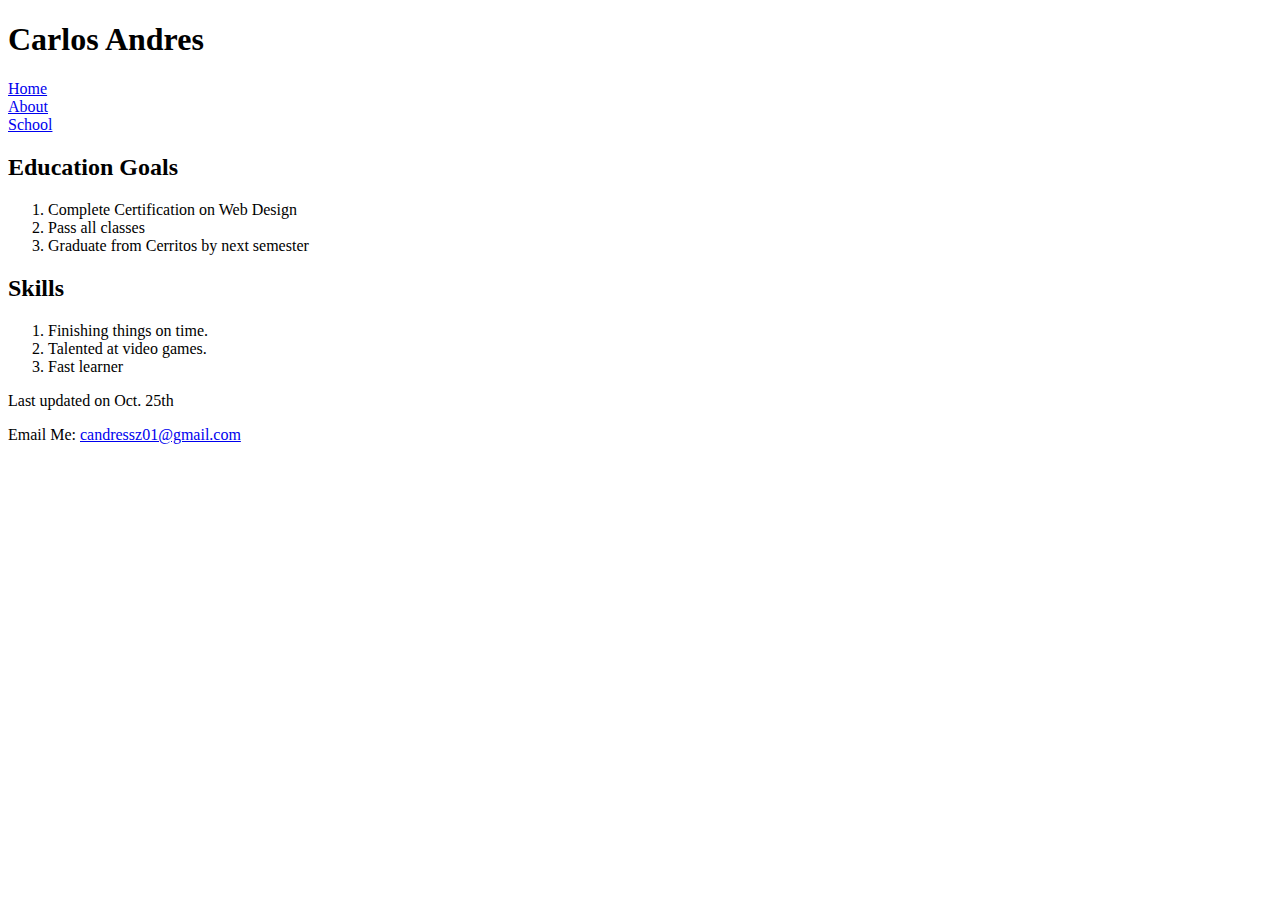
==== about.html @ 5052419a "Add files via upload" ====
<!DOCTYPE html>
<html lang="en">
<head>
    <meta charset="utf-8"/>
    <meta name="keywords"
          content="Carlos Andres, UX/UI Design, Cerritos College"/>
<title>Carlos Andres</title>
</head>
<body>

<h1>Carlos Andres</h1>
<nav>
    <li><a href="index.html">Home</a></li>
    <li><a href="about.html">About</a></li>
    <li><a href="#">School</a></li>
    </nav>

<h2>Education Goals</h2>

<ol>
	<li> Complete Certification on Web Design</li>
    <li> Pass all classes</li>
    <li> Graduate from Cerritos by next semester</li>
    
</ol>

<h2>Skills</h2>

<ol>
	<li> Finishing things on time.</li>
    <li> Talented at video games.</li>
    <li> Fast learner</li>
    
</ol>

<footer>Last updated on Oct. 25th
    <p>Email Me: <a href="mailto:candressz01@gmail.com">candressz01@gmail.com</a></p></footer>


</body>
</html>
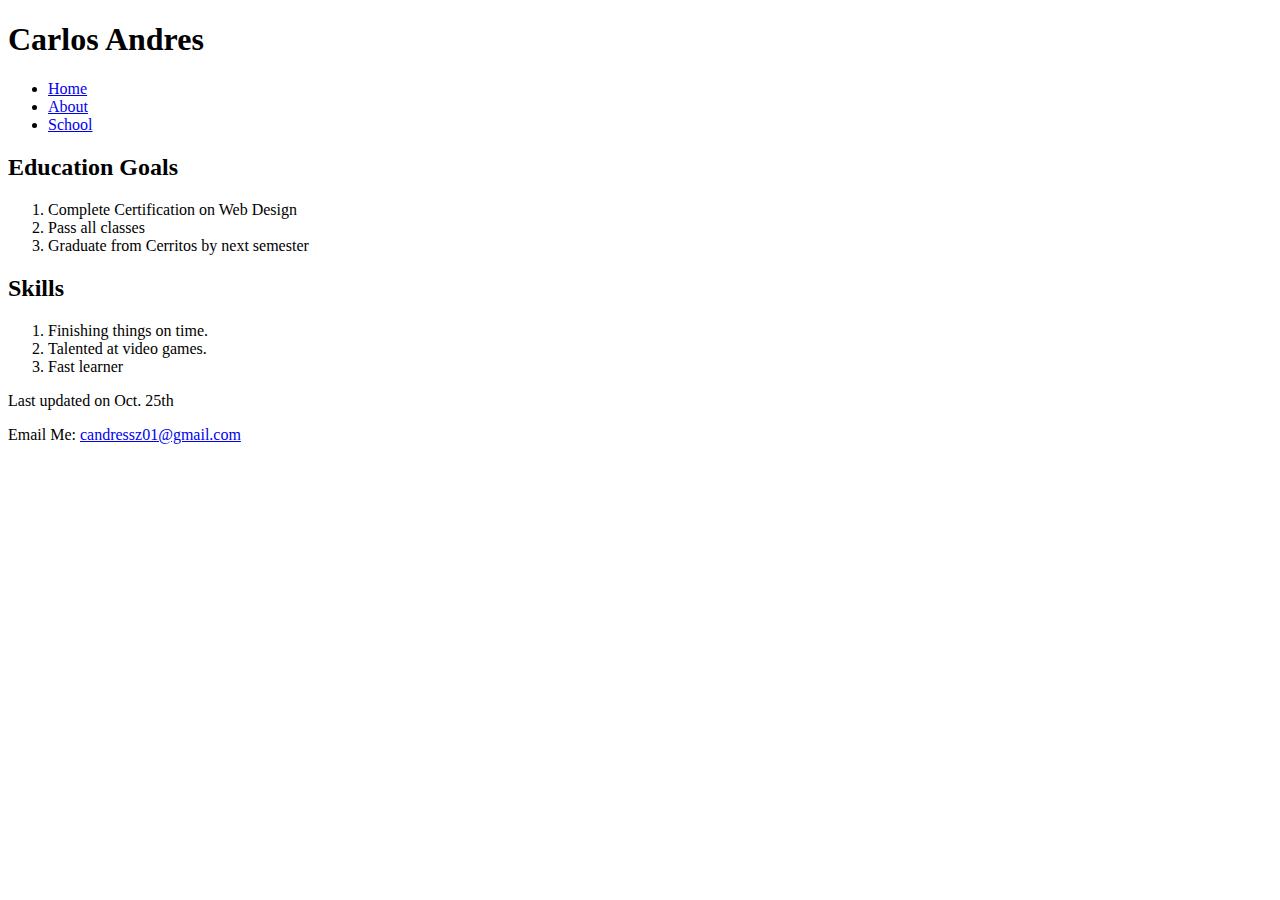
==== commit 823cb072: "Update about.html" ====
--- a/about.html
+++ b/about.html
@@ -10,9 +10,11 @@
 
 <h1>Carlos Andres</h1>
 <nav>
+<ul>
     <li><a href="index.html">Home</a></li>
     <li><a href="about.html">About</a></li>
     <li><a href="#">School</a></li>
+</ul>
     </nav>
 
 <h2>Education Goals</h2>
@@ -38,4 +40,4 @@
 
 
 </body>
-</html>+</html>
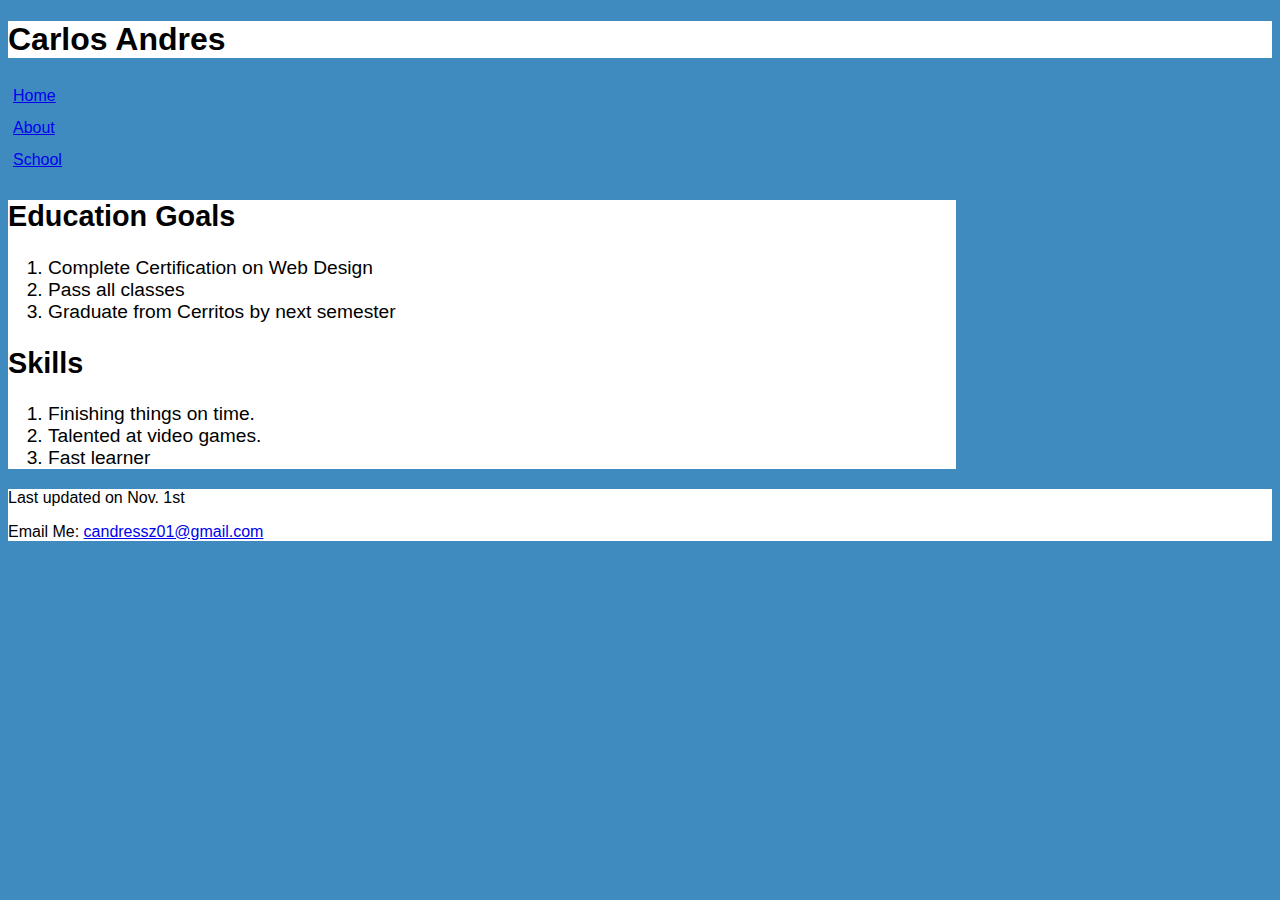
==== commit 5274be81: "Add files via upload" ====
--- a/about.html
+++ b/about.html
@@ -4,19 +4,20 @@
     <meta charset="utf-8"/>
     <meta name="keywords"
           content="Carlos Andres, UX/UI Design, Cerritos College"/>
+  <link rel="stylesheet" href="main.css"/>
 <title>Carlos Andres</title>
 </head>
 <body>
 
-<h1>Carlos Andres</h1>
+    <header><h1>Carlos Andres</h1></header>
 <nav>
-<ul>
-    <li><a href="index.html">Home</a></li>
+
+    <ul><li><a href="index.html">Home</a></li>
     <li><a href="about.html">About</a></li>
-    <li><a href="#">School</a></li>
-</ul>
+    <li><a href="#">School</a></li></ul>
+
     </nav>
-
+<section>
 <h2>Education Goals</h2>
 
 <ol>
@@ -34,10 +35,10 @@
     <li> Fast learner</li>
     
 </ol>
-
-<footer>Last updated on Oct. 25th
+</section>
+<footer>Last updated on Nov. 1st
     <p>Email Me: <a href="mailto:candressz01@gmail.com">candressz01@gmail.com</a></p></footer>
 
 
 </body>
-</html>
+</html>--- a/main.css
+++ b/main.css
@@ -0,0 +1,15 @@
+body {background-color: rgb(63, 139, 192);
+    font-family: Arial, Helvetica, sans-serif;}
+
+header {background-color: white;}
+
+h1{color:black;}
+nav > ul {line-height:2em;
+         list-style-type: none;
+         padding-left:5px;}
+         
+section {background-color: white;
+        width:75%;
+        font-size: 1.2em;}
+        
+footer {background-color: white;}
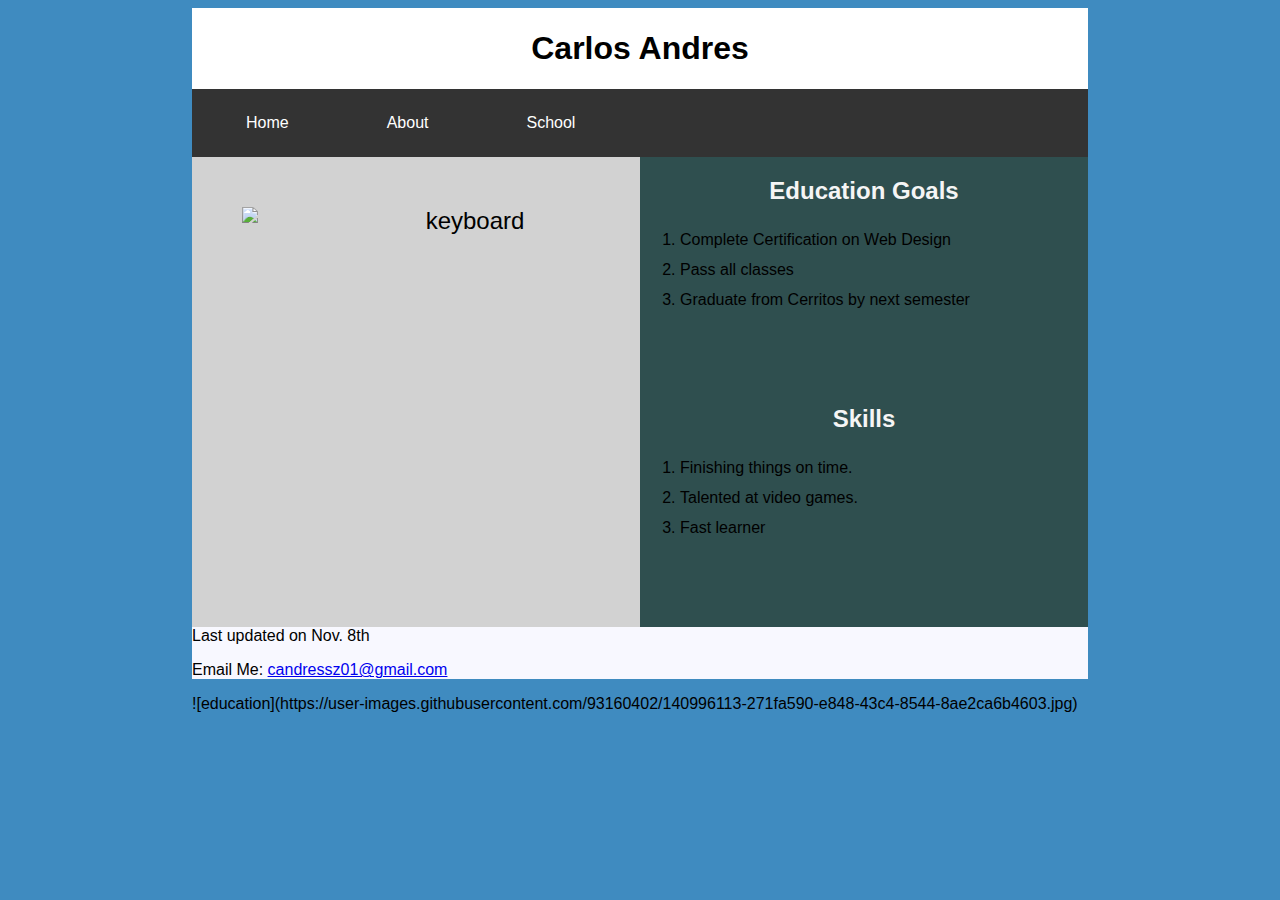
==== commit 8c967f53: "Update about.html" ====
--- a/about.html
+++ b/about.html
@@ -14,31 +14,40 @@
 
     <ul><li><a href="index.html">Home</a></li>
     <li><a href="about.html">About</a></li>
-    <li><a href="#">School</a></li></ul>
+    <li><a href="school.html">School</a></li></ul>
 
     </nav>
-<section>
+<section id="rightColumn">
 <h2>Education Goals</h2>
 
-<ol>
-	<li> Complete Certification on Web Design</li>
-    <li> Pass all classes</li>
+<ol class="a">
+    
+	<li> Complete Certification on Web Design</li> 
+    <li> Pass all classes</li> 
     <li> Graduate from Cerritos by next semester</li>
     
 </ol>
-
+    
+<br> <br> <br>
 <h2>Skills</h2>
 
 <ol>
-	<li> Finishing things on time.</li>
-    <li> Talented at video games.</li>
+	<li> Finishing things on time.</li>  
+    <li> Talented at video games.</li> 
     <li> Fast learner</li>
     
 </ol>
 </section>
-<footer>Last updated on Nov. 1st
+    
+<section id="leftColumn">
+    <img src="education.jpg" alt="keyboard" width="450" height="350"> 
+    </section>
+    
+<footer>Last updated on Nov. 8th
     <p>Email Me: <a href="mailto:candressz01@gmail.com">candressz01@gmail.com</a></p></footer>
 
 
 </body>
-</html>+</html>
+
+![education](https://user-images.githubusercontent.com/93160402/140996113-271fa590-e848-43c4-8544-8ae2ca6b4603.jpg)
--- a/main.css
+++ b/main.css
@@ -1,15 +1,79 @@
 body {background-color: rgb(63, 139, 192);
-    font-family: Arial, Helvetica, sans-serif;}
+    font-family: Arial, Helvetica, sans-serif;
+    margin-left: auto;
+    margin-right: auto;
+    width: 70%;
+    }
 
-header {background-color: white;}
+header {background-color: white;
+        text-align: center;
+        padding: .8px
+        }
 
-h1{color:black;}
+ol.a {
+    list-style-position: outside;
+}
+ol li {
+    line-height:  30px;
+    text-align: left;
+}
+h1{color:black;
+        }
+h2{color:whitesmoke;}
+
 nav > ul {line-height:2em;
          list-style-type: none;
          padding-left:5px;}
+ul {
+  list-style-type: none;
+  margin: 0;
+  padding: 0;
+  overflow: hidden;
+  background-color: #333;
+}
+li a {
+  float: left;
+}
+li a {
+  display: block;
+  color: white;
+  text-align: center;
+  padding: 18px 49px;
+  text-decoration: none;
+}
+
+li a:hover {
+  background-color: #111;
+}
          
-section {background-color: white;
-        width:75%;
-        font-size: 1.2em;}
-        
-footer {background-color: white;}
+
+section#leftColumn {background-color: rgb(210, 210, 210);
+        font-size: 1.5em;
+    clear: left;
+    float: left;
+    width: 50%;
+    height: 470px;
+    margin-left:auto;
+    margin-right: auto;
+    text-align: center;
+    }
+
+section#rightColumn {background-color: darkslategrey;
+    clear: right;
+    float: right;
+    width: 50%;
+    height: 470px;
+    text-align: center;
+    
+    }
+
+img {
+  display: block;
+  margin-left: 1px;
+  margin-right: 1px;
+    vertical-align:center; margin:50px 50px
+}
+footer { 
+  background-color: ghostwhite;
+  color: black;
+    }
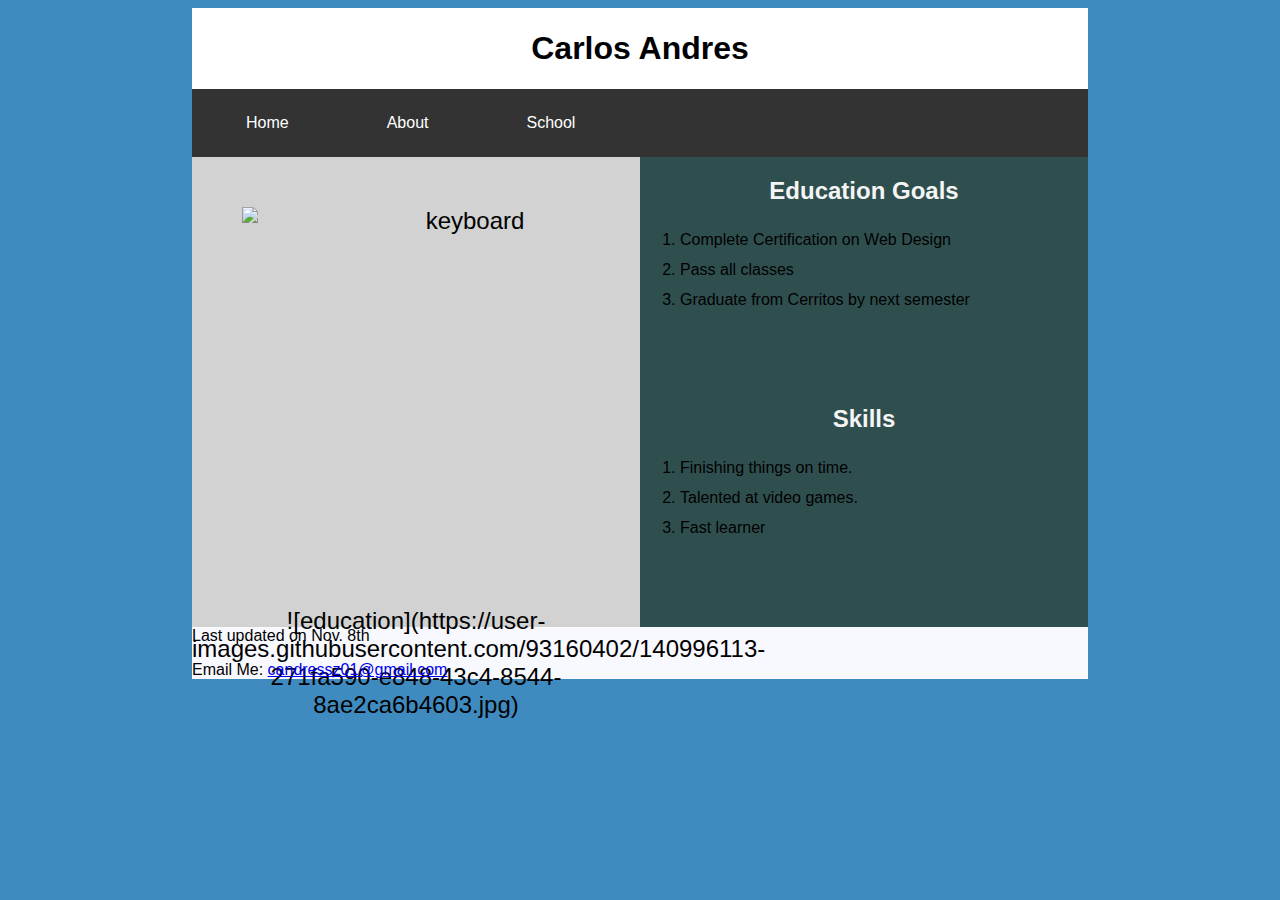
==== commit 2679bd8f: "Update about.html" ====
--- a/about.html
+++ b/about.html
@@ -41,6 +41,7 @@
     
 <section id="leftColumn">
     <img src="education.jpg" alt="keyboard" width="450" height="350"> 
+	![education](https://user-images.githubusercontent.com/93160402/140996113-271fa590-e848-43c4-8544-8ae2ca6b4603.jpg)
     </section>
     
 <footer>Last updated on Nov. 8th
@@ -50,4 +51,4 @@
 </body>
 </html>
 
-![education](https://user-images.githubusercontent.com/93160402/140996113-271fa590-e848-43c4-8544-8ae2ca6b4603.jpg)
+
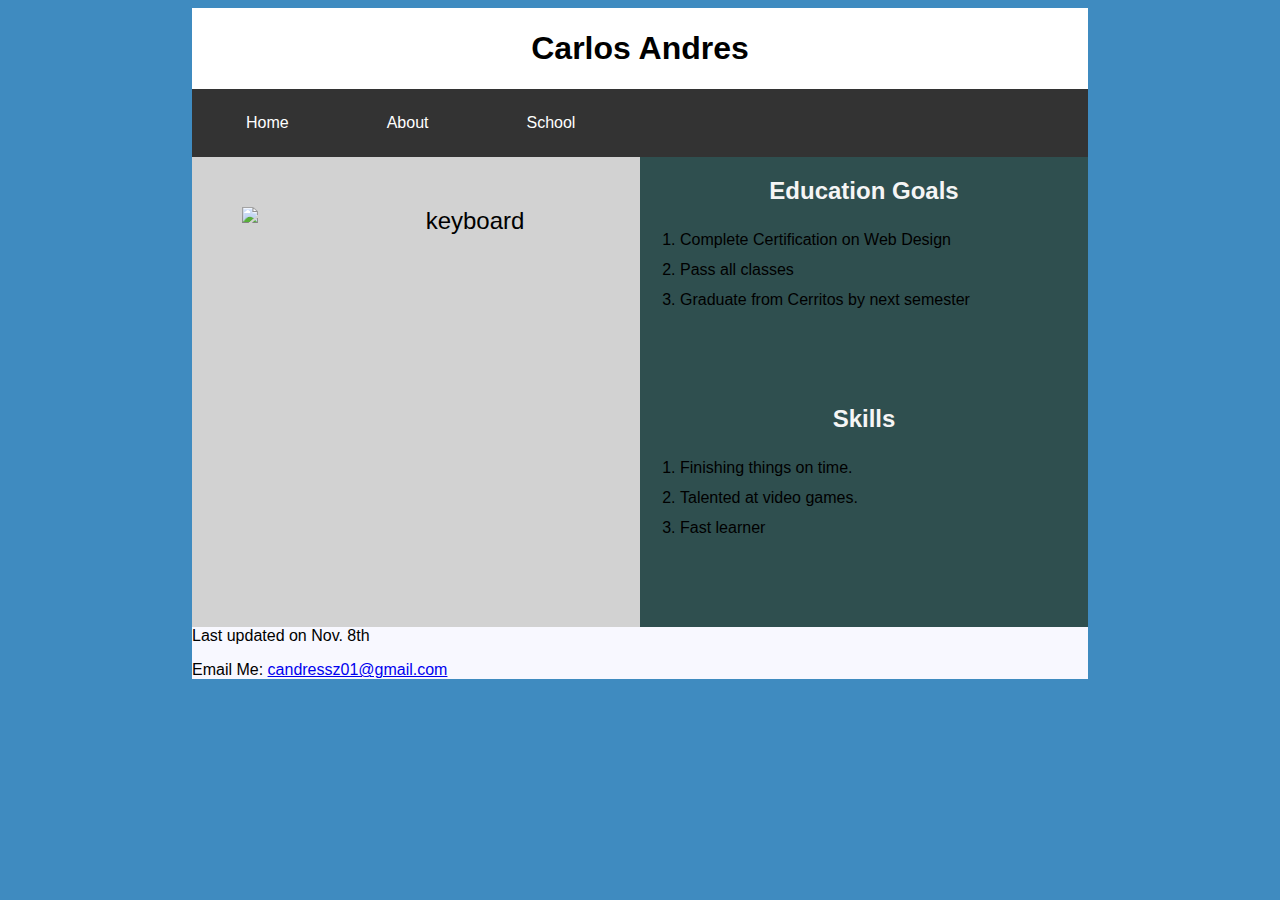
==== commit de4215c1: "Update about.html" ====
--- a/about.html
+++ b/about.html
@@ -41,7 +41,6 @@
     
 <section id="leftColumn">
     <img src="education.jpg" alt="keyboard" width="450" height="350"> 
-	![education](https://user-images.githubusercontent.com/93160402/140996113-271fa590-e848-43c4-8544-8ae2ca6b4603.jpg)
     </section>
     
 <footer>Last updated on Nov. 8th
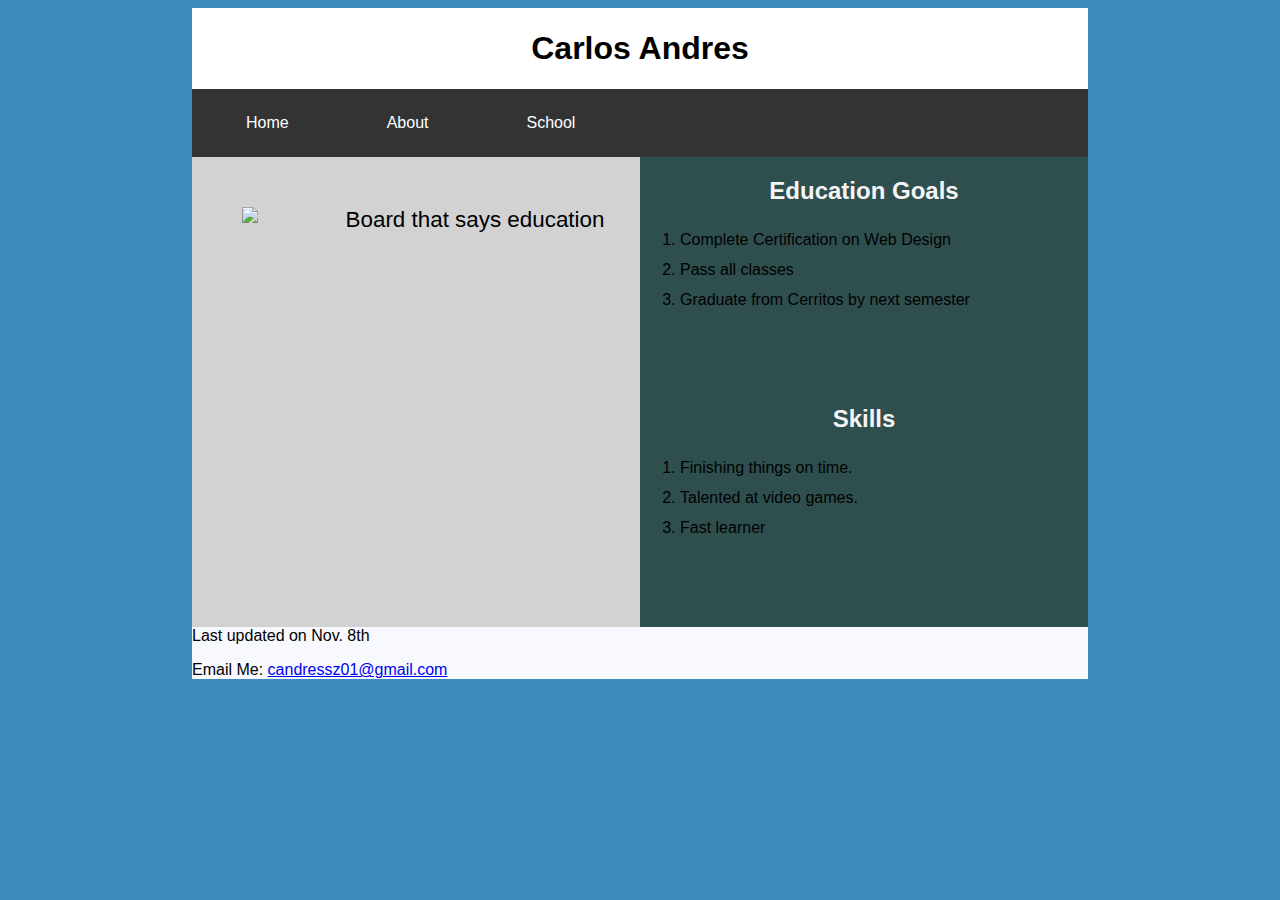
==== commit 52b803c0: "Add files via upload" ====
--- a/about.html
+++ b/about.html
@@ -40,7 +40,7 @@
 </section>
     
 <section id="leftColumn">
-    <img src="education.jpg" alt="keyboard" width="450" height="350"> 
+    <img src="images/education.jpg" alt="Board that says education" width="450" height="350"> 
     </section>
     
 <footer>Last updated on Nov. 8th
@@ -48,6 +48,4 @@
 
 
 </body>
-</html>
-
-
+</html>--- a/main.css
+++ b/main.css
@@ -48,15 +48,24 @@
          
 
 section#leftColumn {background-color: rgb(210, 210, 210);
-        font-size: 1.5em;
+        font-size: 1.4em;
     clear: left;
     float: left;
     width: 50%;
     height: 470px;
     margin-left:auto;
     margin-right: auto;
-    text-align: center;
-    }
+    text-align: center;}
+
+
+img {
+  display: block;
+  margin-left: 1px;
+  margin-right: 1px;
+    vertical-align:center; margin:50px 50px
+    
+}
+    
 
 section#rightColumn {background-color: darkslategrey;
     clear: right;
@@ -67,12 +76,7 @@
     
     }
 
-img {
-  display: block;
-  margin-left: 1px;
-  margin-right: 1px;
-    vertical-align:center; margin:50px 50px
-}
+
 footer { 
   background-color: ghostwhite;
   color: black;
